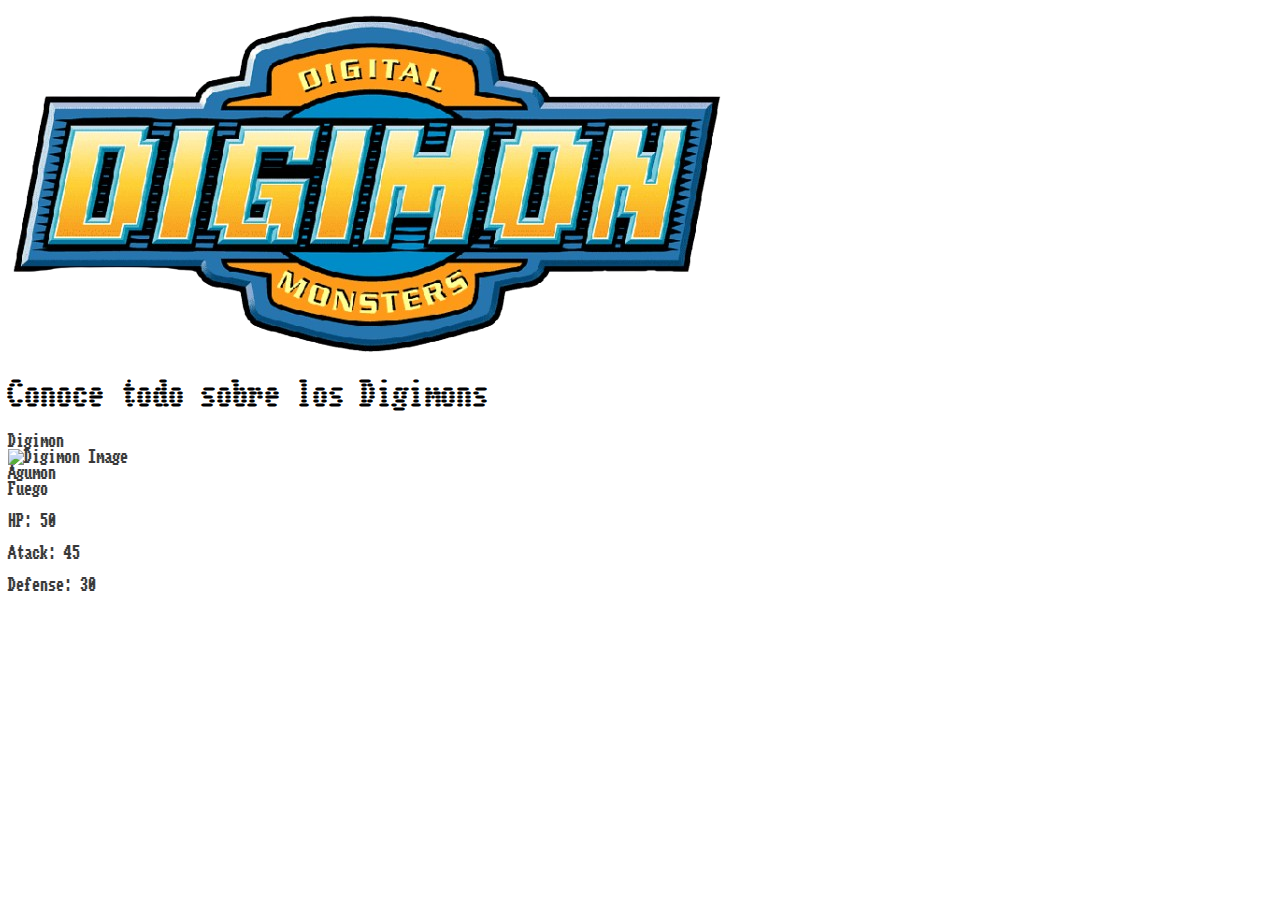
==== index.html @ f134d7cd "1 commit" ====
<!doctype html>
<html lang="en">
<head>
    <meta charset="utf-8">
    <meta name="viewport" content="width=device-width, initial-scale=1">

    <!-- Bootstrap CSS -->
    <link href="https://cdn.jsdelivr.net/npm/bootstrap@5.0.2/dist/css/bootstrap.min.css" rel="stylesheet" integrity="sha384-EVSTQN3/azprG1Anm3QDgpJLIm9Nao0Yz1ztcQTwFspd3yD65VohhpuuCOmLASjC" crossorigin="anonymous">

    <title>Digimons Project</title>
    <link rel="stylesheet" href="/css/styles.css">
    
    <link rel="preconnect" href="https://fonts.googleapis.com">
    <link rel="preconnect" href="https://fonts.gstatic.com" crossorigin>
    <link href="https://fonts.googleapis.com/css2?family=Workbench&display=swap" rel="stylesheet">
</head>
<body  class="bg-light py-3">
    <header>
        <div class="container text-center">
            <img src="/img/Logo_Digimon.png" alt="Logo" class="img-fluid w-25">
        </div>
    </header>


    <h1 class="fs-1 text-uppercase text-center">Conoce todo sobre los Digimons</h1>


    <div class="d-flex justify-content-center mt-5">
        <div class="digimon-card">
            <div class="card-header">
                Digimon
            </div>
            <img src="https://via.placeholder.com/300" alt="Digimon Image">
            <div class="card-body">
                <div class="digimon-name">Agumon</div>
                <div class="type">Fuego</div>
                <div class="stats">
                    <p><strong>HP:</strong> 50</p>
                    <p><strong>Atack:</strong> 45</p>
                    <p><strong>Defense:</strong> 30</p>
                </div>
            </div>
        </div>
    </div>







    <script src="https://cdn.jsdelivr.net/npm/bootstrap@5.0.2/dist/js/bootstrap.bundle.min.js" integrity="sha384-MrcW6ZMFYlzcLA8Nl+NtUVF0sA7MsXsP1UyJoMp4YLEuNSfAP+JcXn/tWtIaxVXM" crossorigin="anonymous"></script>
</body>
</html>
---- css/styles.css ----
@import url("https://fonts.googleapis.com/css2?family=Jersey+15&display=swap");

body {
    font-family: 'Workbench';
}

.pokemon-card {
    width: 300px;
    border-radius: 10px;
    border: 2px solid #ddd;
    box-shadow: 0 0 10px rgba(0, 0, 0, 0.1);
    background-color: #f6f6f6;
    font-family: 'Arial', sans-serif;
    text-align: center;
    overflow: hidden;
}
.pokemon-card img {
    width: 100%;
    border-bottom: 2px solid #ddd;
}
.pokemon-card .card-header {
    background-color: #ffcc00;
    color: #fff;
    padding: 10px;
    font-weight: bold;
    font-size: 1.2em;
}
.pokemon-card .card-body {
    padding: 20px;
}
.pokemon-card .pokemon-name {
    font-size: 1.5em;
    font-weight: bold;
    margin-bottom: 10px;
}
.pokemon-card .type {
    display: inline-block;
    padding: 5px 10px;
    border-radius: 20px;
    background-color: #ff9900;
    color: white;
    font-weight: bold;
}
.pokemon-card .stats {
    margin-top: 20px;
    font-size: 1.1em;
}
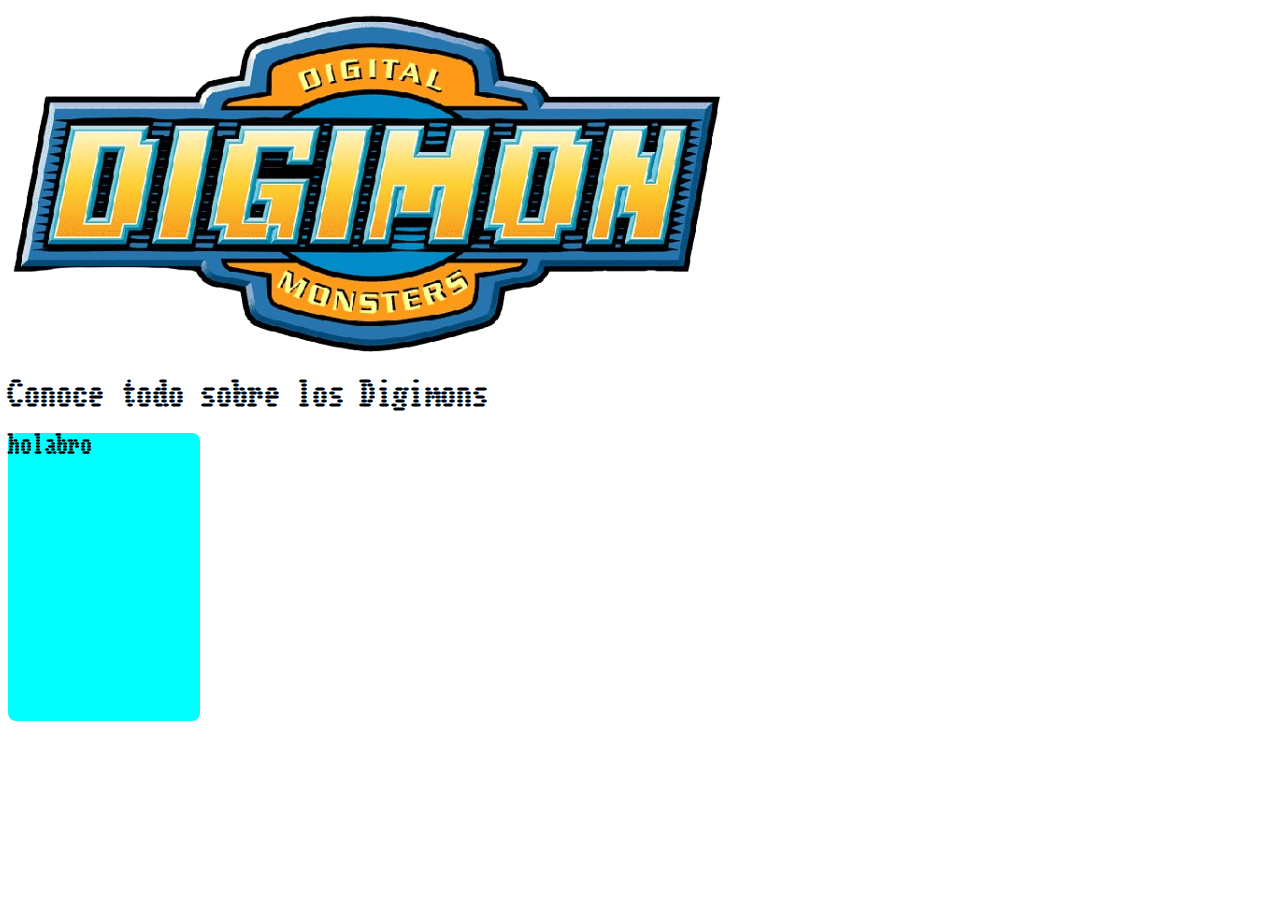
==== commit a2b3db0c: "tarjetas" ====
--- a/index.html
+++ b/index.html
@@ -13,6 +13,7 @@
     <link rel="preconnect" href="https://fonts.googleapis.com">
     <link rel="preconnect" href="https://fonts.gstatic.com" crossorigin>
     <link href="https://fonts.googleapis.com/css2?family=Workbench&display=swap" rel="stylesheet">
+
 </head>
 <body  class="bg-light py-3">
     <header>
@@ -26,20 +27,8 @@
 
 
     <div class="d-flex justify-content-center mt-5">
-        <div class="digimon-card">
-            <div class="card-header">
-                Digimon
-            </div>
-            <img src="https://via.placeholder.com/300" alt="Digimon Image">
-            <div class="card-body">
-                <div class="digimon-name">Agumon</div>
-                <div class="type">Fuego</div>
-                <div class="stats">
-                    <p><strong>HP:</strong> 50</p>
-                    <p><strong>Atack:</strong> 45</p>
-                    <p><strong>Defense:</strong> 30</p>
-                </div>
-            </div>
+        <div class="Tarjeta" data-tilt>
+            <H2>holabro</H2>
         </div>
     </div>
 
@@ -48,7 +37,9 @@
 
 
 
-
+    <!-- bootstrap -->
     <script src="https://cdn.jsdelivr.net/npm/bootstrap@5.0.2/dist/js/bootstrap.bundle.min.js" integrity="sha384-MrcW6ZMFYlzcLA8Nl+NtUVF0sA7MsXsP1UyJoMp4YLEuNSfAP+JcXn/tWtIaxVXM" crossorigin="anonymous"></script>
+    <!-- tarjetas framework -->
+    <script type="text/javascript" src="./js/vanilla-tilt.js"></script>
 </body>
 </html>--- a/css/styles.css
+++ b/css/styles.css
@@ -4,44 +4,10 @@
     font-family: 'Workbench';
 }
 
-.pokemon-card {
-    width: 300px;
-    border-radius: 10px;
-    border: 2px solid #ddd;
-    box-shadow: 0 0 10px rgba(0, 0, 0, 0.1);
-    background-color: #f6f6f6;
-    font-family: 'Arial', sans-serif;
-    text-align: center;
-    overflow: hidden;
+.Tarjeta{
+    background-color: aqua;
+    width: 12rem;
+    height: 18rem;
+    border-radius: 0.5rem;
 }
-.pokemon-card img {
-    width: 100%;
-    border-bottom: 2px solid #ddd;
-}
-.pokemon-card .card-header {
-    background-color: #ffcc00;
-    color: #fff;
-    padding: 10px;
-    font-weight: bold;
-    font-size: 1.2em;
-}
-.pokemon-card .card-body {
-    padding: 20px;
-}
-.pokemon-card .pokemon-name {
-    font-size: 1.5em;
-    font-weight: bold;
-    margin-bottom: 10px;
-}
-.pokemon-card .type {
-    display: inline-block;
-    padding: 5px 10px;
-    border-radius: 20px;
-    background-color: #ff9900;
-    color: white;
-    font-weight: bold;
-}
-.pokemon-card .stats {
-    margin-top: 20px;
-    font-size: 1.1em;
-}+
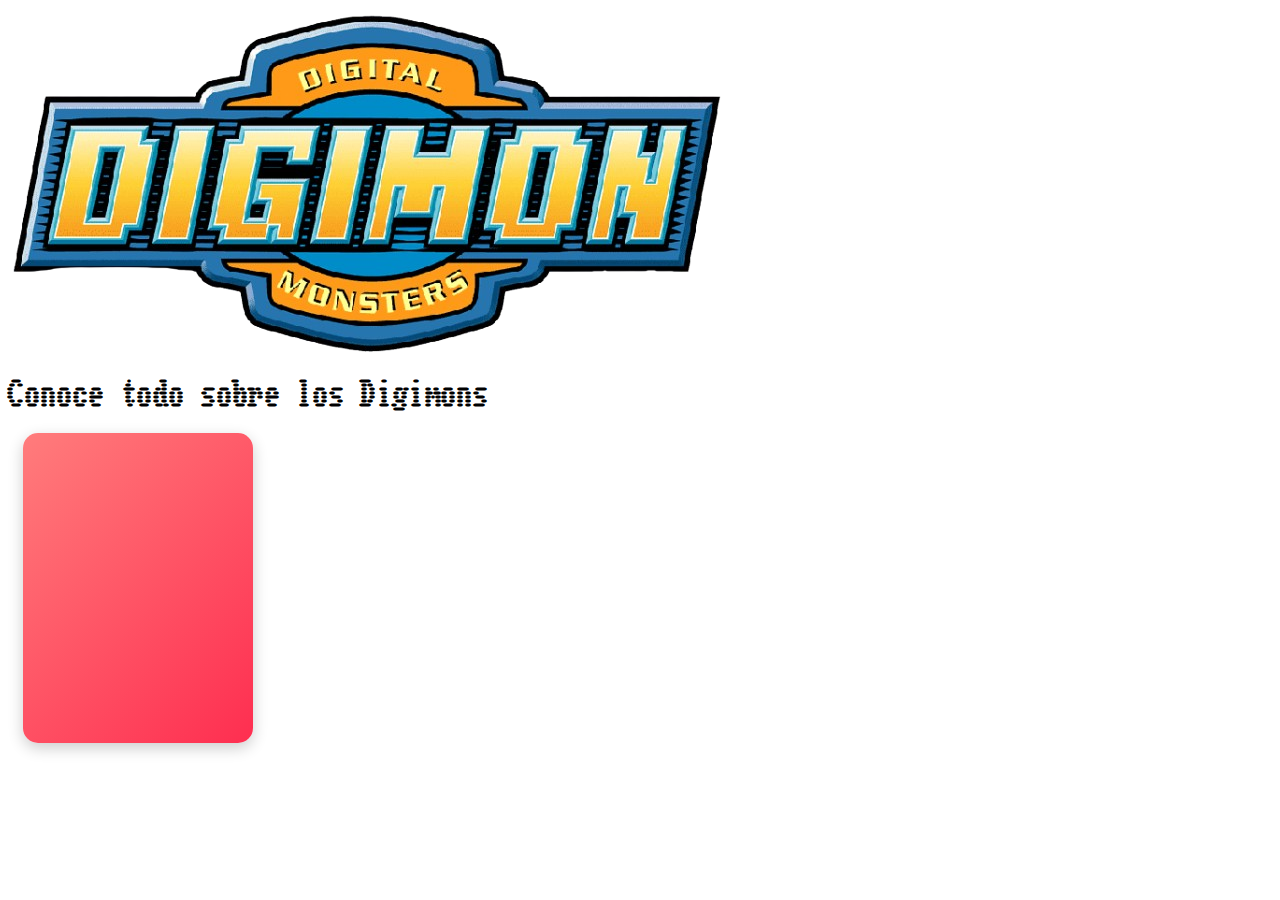
==== commit 68d00549: "nuevas cosas" ====
--- a/index.html
+++ b/index.html
@@ -26,20 +26,26 @@
     <h1 class="fs-1 text-uppercase text-center">Conoce todo sobre los Digimons</h1>
 
 
-    <div class="d-flex justify-content-center mt-5">
+    <div id="tarjetasDigi" class="d-flex flex-wrap justify-content-center mt-2">
         <div class="Tarjeta" data-tilt>
-            <H2>holabro</H2>
+            
         </div>
     </div>
+
+    
 
 
 
 
 
-
+    <script src="./js/main.js"></script>
     <!-- bootstrap -->
     <script src="https://cdn.jsdelivr.net/npm/bootstrap@5.0.2/dist/js/bootstrap.bundle.min.js" integrity="sha384-MrcW6ZMFYlzcLA8Nl+NtUVF0sA7MsXsP1UyJoMp4YLEuNSfAP+JcXn/tWtIaxVXM" crossorigin="anonymous"></script>
     <!-- tarjetas framework -->
     <script type="text/javascript" src="./js/vanilla-tilt.js"></script>
+    
+
+    <!-- api -->
+    <!-- https://digi-api.com/#docs -->
 </body>
 </html>--- a/css/styles.css
+++ b/css/styles.css
@@ -4,10 +4,40 @@
     font-family: 'Workbench';
 }
 
-.Tarjeta{
-    background-color: aqua;
-    width: 12rem;
-    height: 18rem;
-    border-radius: 0.5rem;
-}
+.Tarjeta {
+    width: 200px;
+    height: 280px;
+    background: linear-gradient(135deg, #ff7c7c, #fe2e50);
+    color: white;
+    display: flex;
+    flex-direction: column;
+    align-items: center;
+    justify-content: center;
+    text-align: center;
+    font-size: 18px;
+    font-weight: bold;
+    border-radius: 15px;
+    box-shadow: 0px 5px 15px rgba(0, 0, 0, 0.2);
+    margin: 15px;
+    transition: transform 0.3s ease, box-shadow 0.3s ease;
+    padding: 15px;
+  }
 
+  
+  .Tarjeta img {
+    margin-top: ;
+    width:10rem;
+    height: 10rem;
+    border-radius: 2%;
+
+    margin-bottom: 10px;
+  }
+  
+  .Tarjeta p {
+    font-size: 16px;
+    margin: 0;
+    padding: 5px;
+    color: rgb(255, 255, 255);
+  }
+  
+
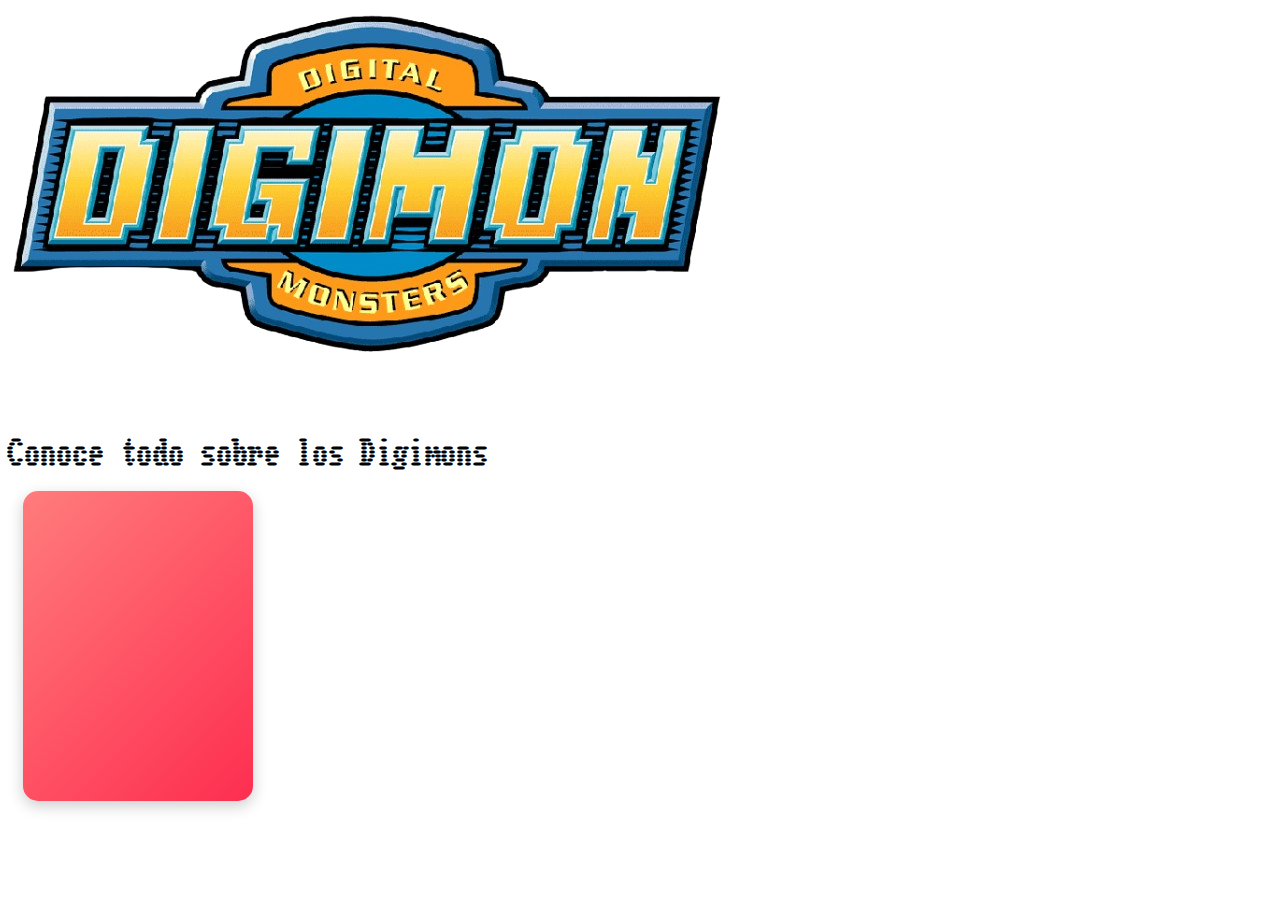
==== commit 769517f6: "avances" ====
--- a/index.html
+++ b/index.html
@@ -15,10 +15,10 @@
     <link href="https://fonts.googleapis.com/css2?family=Workbench&display=swap" rel="stylesheet">
 
 </head>
-<body  class="bg-light py-3">
-    <header>
+<body   class="bg-light py-3">
+    <header id="cabecera">
         <div class="container text-center">
-            <img src="/img/Logo_Digimon.png" alt="Logo" class="img-fluid w-25">
+            <a href="#"><img src="/img/Logo_Digimon.png" alt="Logo" class="img-fluid w-25"></a>
         </div>
     </header>
 
--- a/css/styles.css
+++ b/css/styles.css
@@ -3,8 +3,12 @@
 body {
     font-family: 'Workbench';
 }
-
+#cabecera{
+  margin-bottom: 5rem;
+}
+/* index */
 .Tarjeta {
+    min-height: 280px;
     width: 200px;
     height: 280px;
     background: linear-gradient(135deg, #ff7c7c, #fe2e50);
@@ -25,11 +29,11 @@
 
   
   .Tarjeta img {
-    margin-top: ;
+
     width:10rem;
     height: 10rem;
     border-radius: 2%;
-
+    flex-shrink: 0;
     margin-bottom: 10px;
   }
   
@@ -39,5 +43,46 @@
     padding: 5px;
     color: rgb(255, 255, 255);
   }
+
+  /* digimon */
+
+  #mainBox{
+    background-color: #ffffff;
+    display: flex;
+    flex-direction: column;
+    align-items: center;
+    justify-content: center;
+    text-align: center;
+    font-size: 18px;
+    border-radius: 8px;
+    margin: 3rem;
+    box-shadow: 0px 5px 15px rgba(0, 0, 0, 0.2);
+
+  }
+
+  .TarjetaProfile {
+    margin:2rem ;
+    background: linear-gradient(135deg, #000000, #ffffff);
+    color: white;
+    display: flex;
+    flex-direction: column;
+    align-items: center;
+    justify-content: center;
+    text-align: center;
+    font-size: 18px;
+    font-weight: bold;
+    border-radius: 10px;
+    padding-left: 5rem;
+    transition: transform 0.3s ease, box-shadow 0.3s ease;
+    padding: 15px;
+  }
   
+  .TarjetaProfile img {
 
+    width:100%;
+
+    border-radius: 2%;
+    flex-shrink: 0;
+    margin-bottom: 10px;
+  }
+
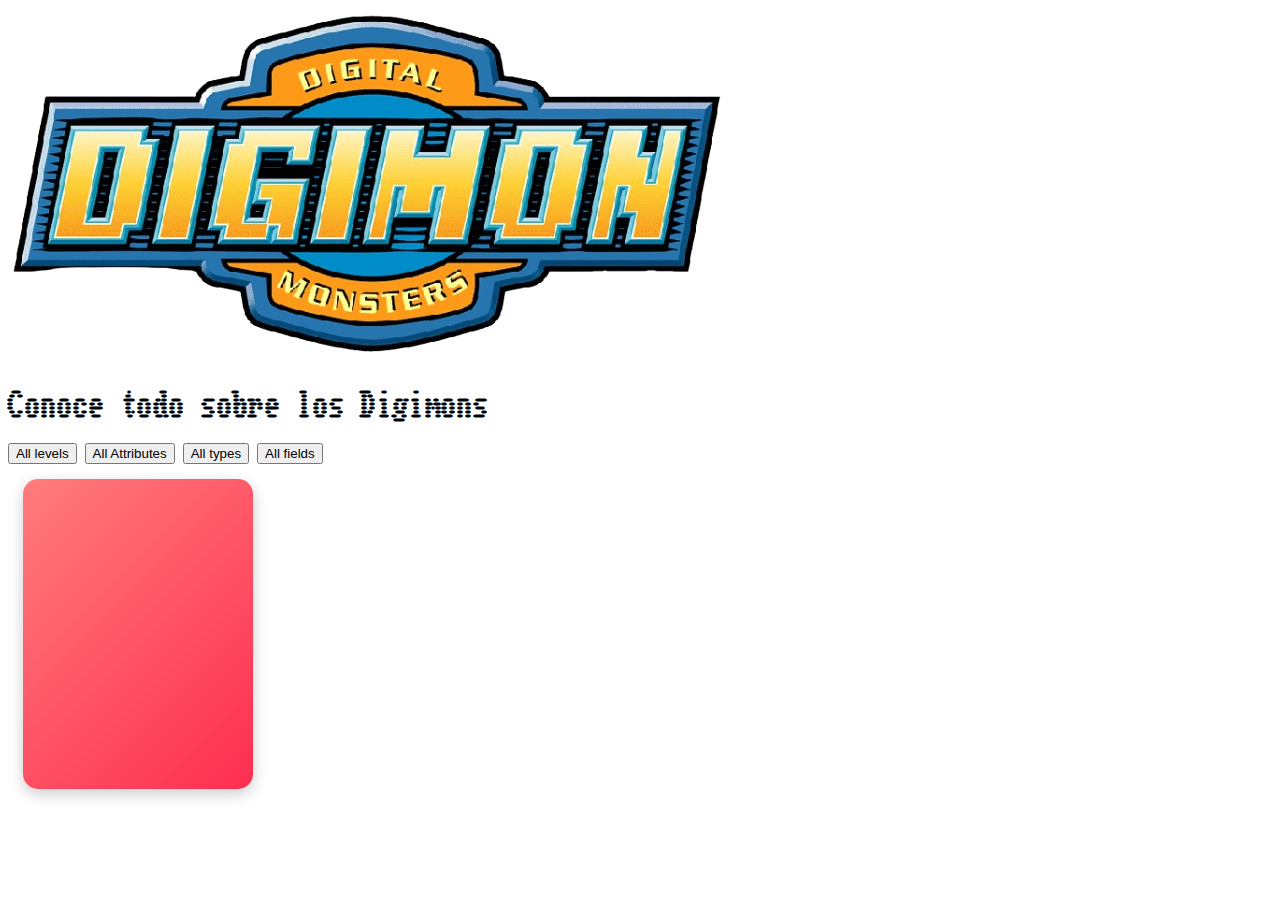
==== commit b2603d2e: "mas avances si señor" ====
--- a/index.html
+++ b/index.html
@@ -16,14 +16,22 @@
 
 </head>
 <body   class="bg-light py-3">
-    <header id="cabecera">
+    <header id="header">
         <div class="container text-center">
             <a href="#"><img src="/img/Logo_Digimon.png" alt="Logo" class="img-fluid w-25"></a>
         </div>
     </header>
+    <h1 class="fs-1 text-uppercase text-center">Conoce todo sobre los Digimons</h1>
+    
 
+    <div class="contendorBotones d-flex justify-content-center">
+        <button id="btnLevels" class="MenuButtons mx-2">All levels</button>
+        <button id="btnAttributes" class="MenuButtons mx-2">All Attributes</button>
+        <button id="btnTypes" class="MenuButtons mx-2">All types</button>
+        <button id="btnFields" class="MenuButtons mx-2">All fields</button>
+    </div>
+    
 
-    <h1 class="fs-1 text-uppercase text-center">Conoce todo sobre los Digimons</h1>
 
 
     <div id="tarjetasDigi" class="d-flex flex-wrap justify-content-center mt-2">
--- a/css/styles.css
+++ b/css/styles.css
@@ -3,9 +3,10 @@
 body {
     font-family: 'Workbench';
 }
-#cabecera{
-  margin-bottom: 5rem;
+#header{
+  margin-bottom: 2rem;
 }
+
 /* index */
 .Tarjeta {
     min-height: 280px;
@@ -62,7 +63,7 @@
 
   .TarjetaProfile {
     margin:2rem ;
-    background: linear-gradient(135deg, #000000, #ffffff);
+    background: linear-gradient(135deg, #ff7c7c, #fe2e50);
     color: white;
     display: flex;
     flex-direction: column;
@@ -72,17 +73,22 @@
     font-size: 18px;
     font-weight: bold;
     border-radius: 10px;
-    padding-left: 5rem;
-    transition: transform 0.3s ease, box-shadow 0.3s ease;
+
     padding: 15px;
   }
   
   .TarjetaProfile img {
 
     width:100%;
-
     border-radius: 2%;
     flex-shrink: 0;
     margin-bottom: 10px;
   }
 
+  #PrE{
+
+    flex-direction: column;
+    align-items: center;
+    text-align: center;
+  }
+
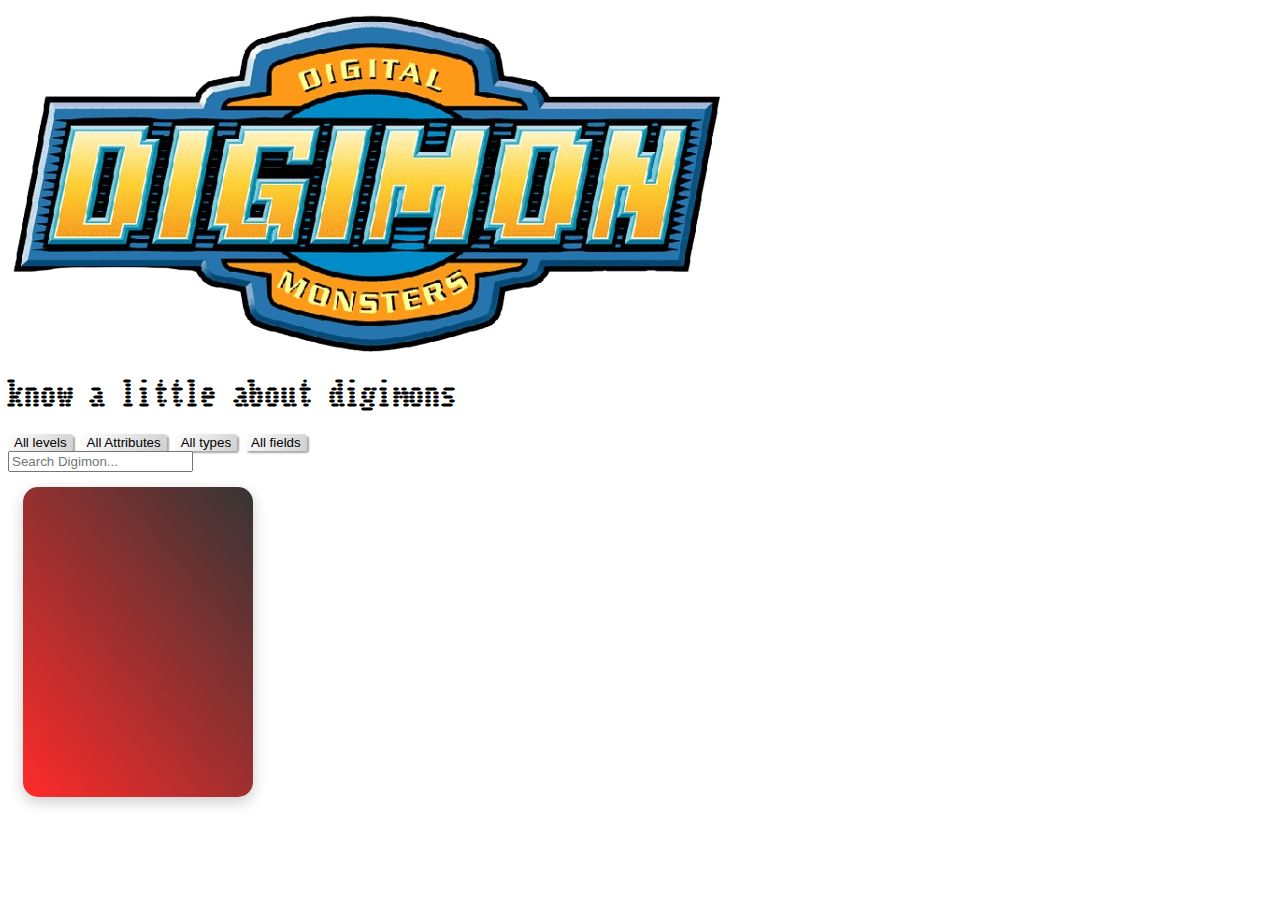
==== commit 24a9602c: "mejoras finales. ya acabe" ====
--- a/index.html
+++ b/index.html
@@ -14,6 +14,8 @@
     <link rel="preconnect" href="https://fonts.gstatic.com" crossorigin>
     <link href="https://fonts.googleapis.com/css2?family=Workbench&display=swap" rel="stylesheet">
 
+    
+
 </head>
 <body   class="bg-light py-3">
     <header id="header">
@@ -21,7 +23,7 @@
             <a href="#"><img src="/img/Logo_Digimon.png" alt="Logo" class="img-fluid w-25"></a>
         </div>
     </header>
-    <h1 class="fs-1 text-uppercase text-center">Conoce todo sobre los Digimons</h1>
+    <h1 class="fs-1 text-uppercase text-center">know a little about digimons</h1>
     
 
     <div class="contendorBotones d-flex justify-content-center">
@@ -29,10 +31,14 @@
         <button id="btnAttributes" class="MenuButtons mx-2">All Attributes</button>
         <button id="btnTypes" class="MenuButtons mx-2">All types</button>
         <button id="btnFields" class="MenuButtons mx-2">All fields</button>
+
     </div>
     
 
-
+    <div class="d-flex justify-content-center">
+        <input type="text" id="buscador" class="form-control form-control-sm w-50 mt-3" placeholder="Search Digimon...">
+    </div>
+    
 
     <div id="tarjetasDigi" class="d-flex flex-wrap justify-content-center mt-2">
         <div class="Tarjeta" data-tilt>
--- a/css/styles.css
+++ b/css/styles.css
@@ -2,9 +2,27 @@
 
 body {
     font-family: 'Workbench';
+    width: 100%;
+
 }
-#header{
+#cabecera{
   margin-bottom: 2rem;
+}
+.MenuButtons{
+  background: linear-gradient(120deg, #ffffff, #d0d0d0);
+  border-radius: 0.2rem;
+  border: none;
+  box-shadow: 2px 2px 2px rgba(0, 0, 0, 0.348);
+
+}
+.MenuButtons:hover{
+  background: linear-gradient(50deg, #ff2a2a, #353535);
+  color: #ffffff;
+  border-radius: 0.2rem;
+  border: none;
+  box-shadow: 2px 2px 2px rgba(0, 0, 0, 0.348);
+  scale: 1.2;
+  
 }
 
 /* index */
@@ -12,7 +30,7 @@
     min-height: 280px;
     width: 200px;
     height: 280px;
-    background: linear-gradient(135deg, #ff7c7c, #fe2e50);
+    background: linear-gradient(50deg, #ff2a2a, #353535);
     color: white;
     display: flex;
     flex-direction: column;
@@ -63,7 +81,7 @@
 
   .TarjetaProfile {
     margin:2rem ;
-    background: linear-gradient(135deg, #ff7c7c, #fe2e50);
+    background: linear-gradient(50deg, #ff2a2a, #353535);
     color: white;
     display: flex;
     flex-direction: column;
@@ -92,3 +110,18 @@
     text-align: center;
   }
 
+  .digiElements{
+    display: flex;
+  }
+
+  .digiElements p{
+    margin: 2rem;
+  }
+
+
+ #whoIs{
+  margin: 2rem;
+  width: 15rem;
+  border-radius: 1rem;
+ }
+
